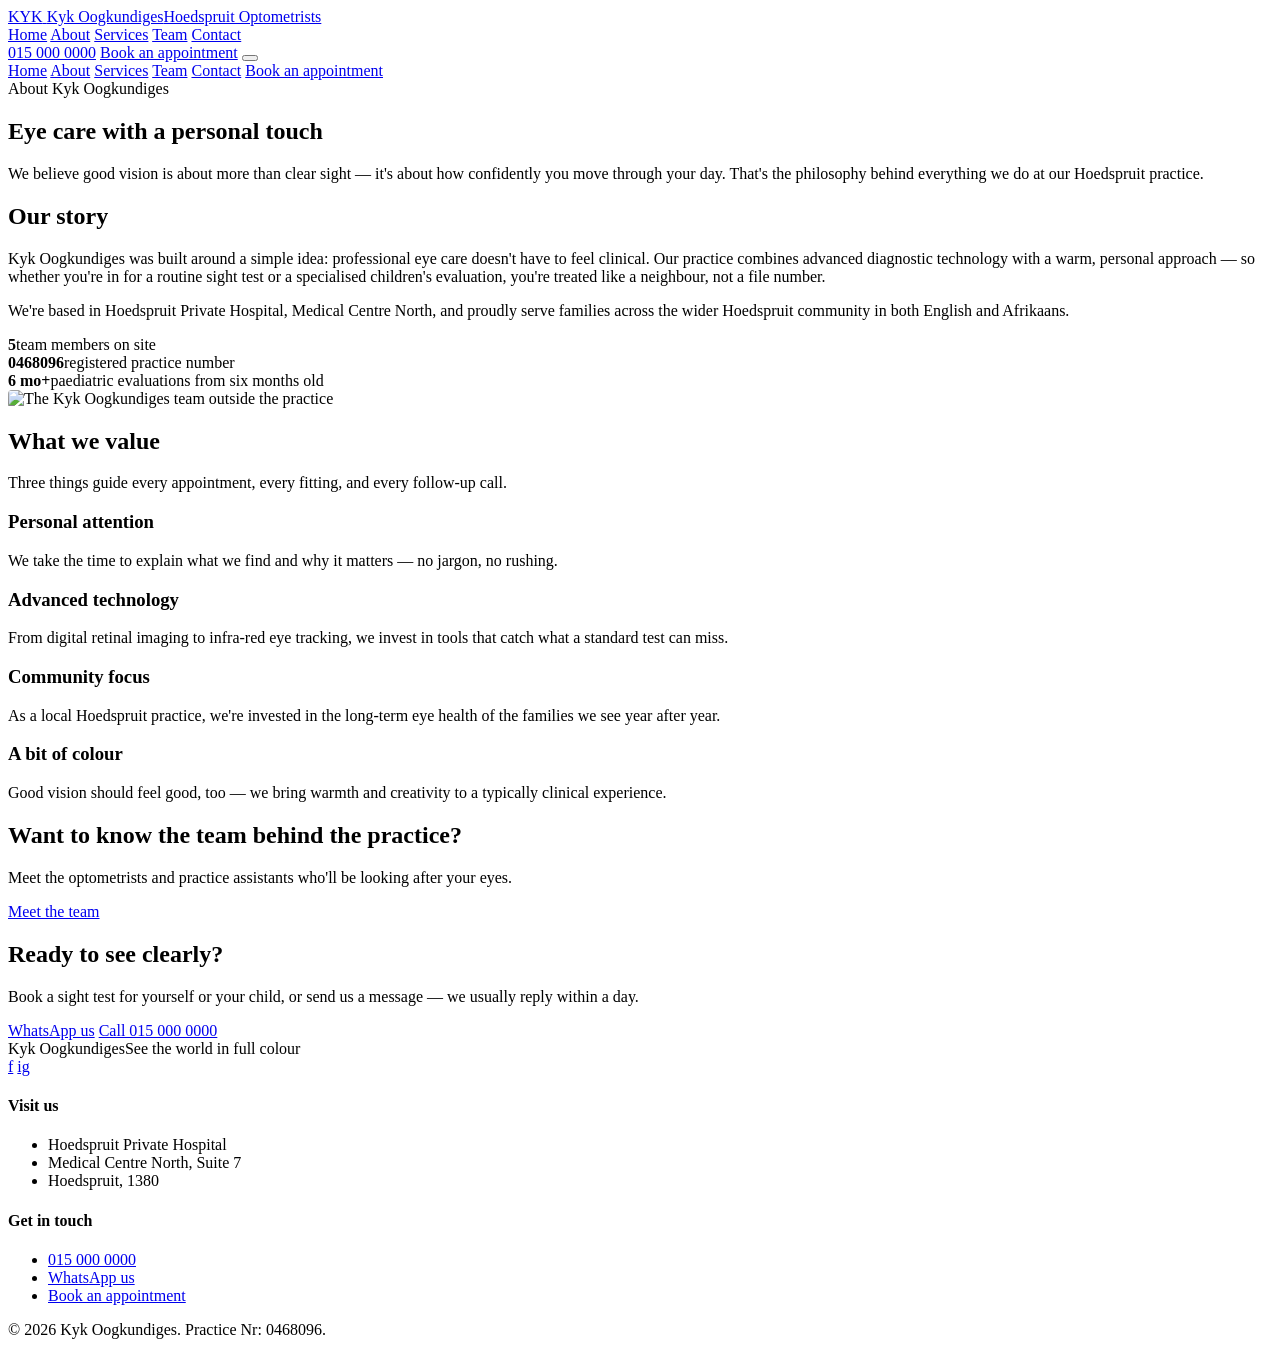
==== about.html @ 6f37c585 "Add files via upload" ====
<!DOCTYPE html>
<html lang="en">
<head>
<meta charset="UTF-8">
<meta name="viewport" content="width=device-width, initial-scale=1.0">
<title>About Us — Kyk Oogkundiges</title>
<meta name="description" content="Meet Kyk Oogkundiges, an optometry practice in Hoedspruit combining professional eye care with genuine personal attention.">
<link rel="icon" href="data:image/svg+xml,<svg xmlns=%22http://www.w3.org/2000/svg%22 viewBox=%220 0 100 100%22><text y=%22.9em%22 font-size=%2290%22>👓</text></svg>">
<link rel="preconnect" href="https://fonts.googleapis.com">
<link rel="preconnect" href="https://fonts.gstatic.com" crossorigin>
<link href="https://fonts.googleapis.com/css2?family=Fraunces:opsz,wght@9..144,400;9..144,500;9..144,600;9..144,700&family=Work+Sans:wght@400;500;600;700&display=swap" rel="stylesheet">
<link rel="stylesheet" href="assets/css/styles.css">
</head>
<body>

<header>
  <div class="nav-row">
    <a class="brand" href="index.html">
      <span class="brand-mark">KYK</span>
      <span class="brand-text">Kyk Oogkundiges<span>Hoedspruit Optometrists</span></span>
    </a>
    <nav class="links">
      <a href="index.html">Home</a>
      <a href="about.html" class="active">About</a>
      <a href="services.html">Services</a>
      <a href="team.html">Team</a>
      <a href="contact.html">Contact</a>
    </nav>
    <div class="header-actions">
      <a class="phone-link" href="tel:+27000000000">015 000 0000</a>
      <a class="btn btn-primary" href="contact.html">Book an appointment</a>
      <button class="menu-toggle" aria-label="Open menu" aria-expanded="false" id="menuToggle">
        <span></span><span></span><span></span>
      </button>
    </div>
  </div>
  <div class="mobile-panel" id="mobilePanel">
    <a href="index.html">Home</a>
    <a href="about.html">About</a>
    <a href="services.html">Services</a>
    <a href="team.html">Team</a>
    <a href="contact.html">Contact</a>
    <a class="btn btn-primary" href="contact.html">Book an appointment</a>
  </div>
</header>

<main>

  <section class="page-hero">
    <div class="wrap">
      <div class="kicker">About Kyk Oogkundiges</div>
      <h1>Eye care with a personal touch</h1>
      <div class="spectrum-bar" role="presentation"></div>
      <p>We believe good vision is about more than clear sight — it's about how confidently you move through your day. That's the philosophy behind everything we do at our Hoedspruit practice.</p>
    </div>
  </section>

  <section class="about">
    <div class="wrap about-grid">
      <div>
        <h2>Our story</h2>
        <p>Kyk Oogkundiges was built around a simple idea: professional eye care doesn't have to feel clinical. Our practice combines advanced diagnostic technology with a warm, personal approach — so whether you're in for a routine sight test or a specialised children's evaluation, you're treated like a neighbour, not a file number.</p>
        <p>We're based in Hoedspruit Private Hospital, Medical Centre North, and proudly serve families across the wider Hoedspruit community in both English and Afrikaans.</p>
        <div class="stat-row">
          <div class="stat"><b>5</b><span>team members on site</span></div>
          <div class="stat"><b>0468096</b><span>registered practice number</span></div>
          <div class="stat"><b>6 mo+</b><span>paediatric evaluations from six months old</span></div>
        </div>
      </div>
      <div>
        <img src="assets/img/about-team.svg" alt="The Kyk Oogkundiges team outside the practice" style="border-radius:4px;aspect-ratio:4/3;object-fit:cover;">
      </div>
    </div>
  </section>

  <section class="bg-dim">
    <div class="wrap">
      <div class="section-head">
        <h2>What we value</h2>
        <p>Three things guide every appointment, every fitting, and every follow-up call.</p>
      </div>
      <div class="service-grid wide">
        <div class="service-card">
          <h3>Personal attention</h3>
          <p>We take the time to explain what we find and why it matters — no jargon, no rushing.</p>
        </div>
        <div class="service-card">
          <h3>Advanced technology</h3>
          <p>From digital retinal imaging to infra-red eye tracking, we invest in tools that catch what a standard test can miss.</p>
        </div>
        <div class="service-card">
          <h3>Community focus</h3>
          <p>As a local Hoedspruit practice, we're invested in the long-term eye health of the families we see year after year.</p>
        </div>
        <div class="service-card">
          <h3>A bit of colour</h3>
          <p>Good vision should feel good, too — we bring warmth and creativity to a typically clinical experience.</p>
        </div>
      </div>
    </div>
  </section>

  <section>
    <div class="wrap" style="text-align:left;">
      <div class="section-head">
        <h2>Want to know the team behind the practice?</h2>
        <p>Meet the optometrists and practice assistants who'll be looking after your eyes.</p>
      </div>
      <a class="btn btn-primary" href="team.html">Meet the team</a>
    </div>
  </section>

  <section class="cta-band">
    <div class="wrap">
      <h2>Ready to see clearly?</h2>
      <p>Book a sight test for yourself or your child, or send us a message — we usually reply within a day.</p>
      <div class="hero-cta">
        <a class="btn btn-primary" href="https://wa.me/27000000000" target="_blank" rel="noopener">WhatsApp us</a>
        <a class="btn btn-outline" href="tel:+27000000000">Call 015 000 0000</a>
      </div>
    </div>
  </section>

</main>

<footer>
  <div class="wrap foot-grid">
    <div>
      <span class="brand-text">Kyk Oogkundiges<span>See the world in full colour</span></span>
      <div class="social-row">
        <a href="#" aria-label="Facebook">f</a>
        <a href="#" aria-label="Instagram">ig</a>
      </div>
    </div>
    <div>
      <h4>Visit us</h4>
      <ul class="foot-links">
        <li>Hoedspruit Private Hospital</li>
        <li>Medical Centre North, Suite 7</li>
        <li>Hoedspruit, 1380</li>
      </ul>
    </div>
    <div>
      <h4>Get in touch</h4>
      <ul class="foot-links">
        <li><a href="tel:+27000000000">015 000 0000</a></li>
        <li><a href="https://wa.me/27000000000">WhatsApp us</a></li>
        <li><a href="contact.html">Book an appointment</a></li>
      </ul>
    </div>
  </div>
  <div class="wrap foot-bottom">
    <span>© 2026 Kyk Oogkundiges. Practice Nr: 0468096.</span>
  </div>
</footer>

<script src="assets/js/main.js"></script>
</body>
</html>
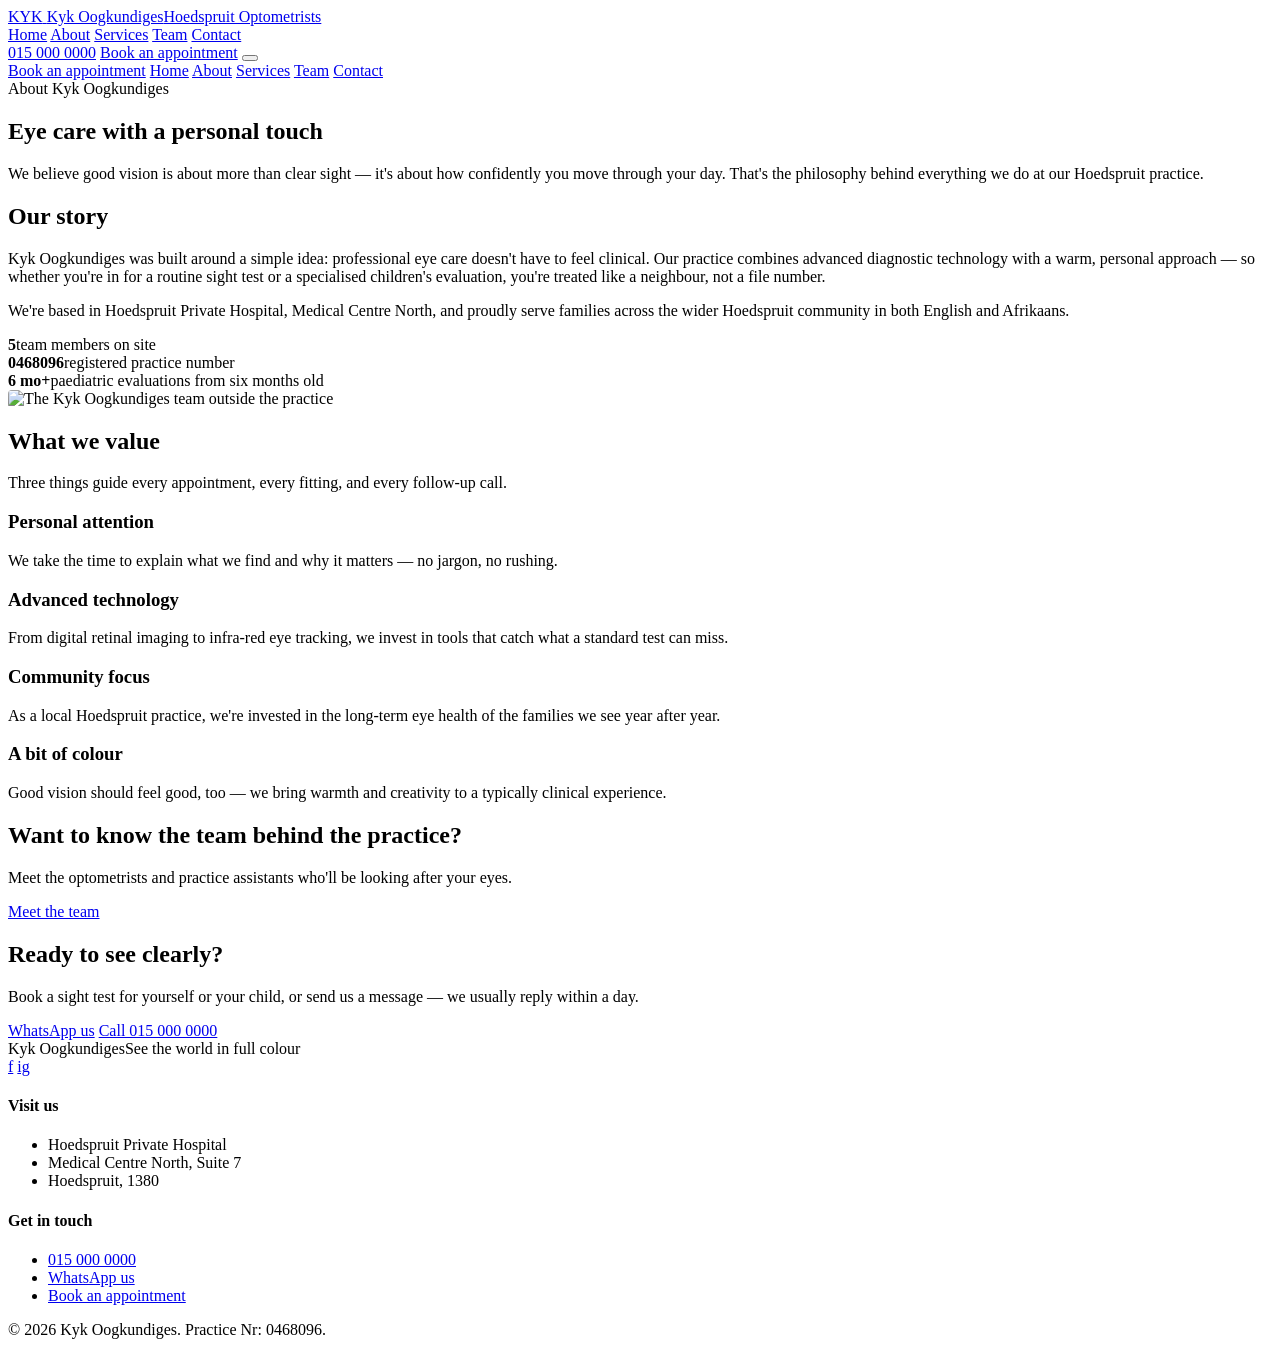
==== commit 6a276607: "Add files via upload" ====
--- a/about.html
+++ b/about.html
@@ -35,12 +35,12 @@
     </div>
   </div>
   <div class="mobile-panel" id="mobilePanel">
+    <a class="btn btn-primary" href="contact.html">Book an appointment</a>
     <a href="index.html">Home</a>
     <a href="about.html">About</a>
     <a href="services.html">Services</a>
     <a href="team.html">Team</a>
     <a href="contact.html">Contact</a>
-    <a class="btn btn-primary" href="contact.html">Book an appointment</a>
   </div>
 </header>
 
